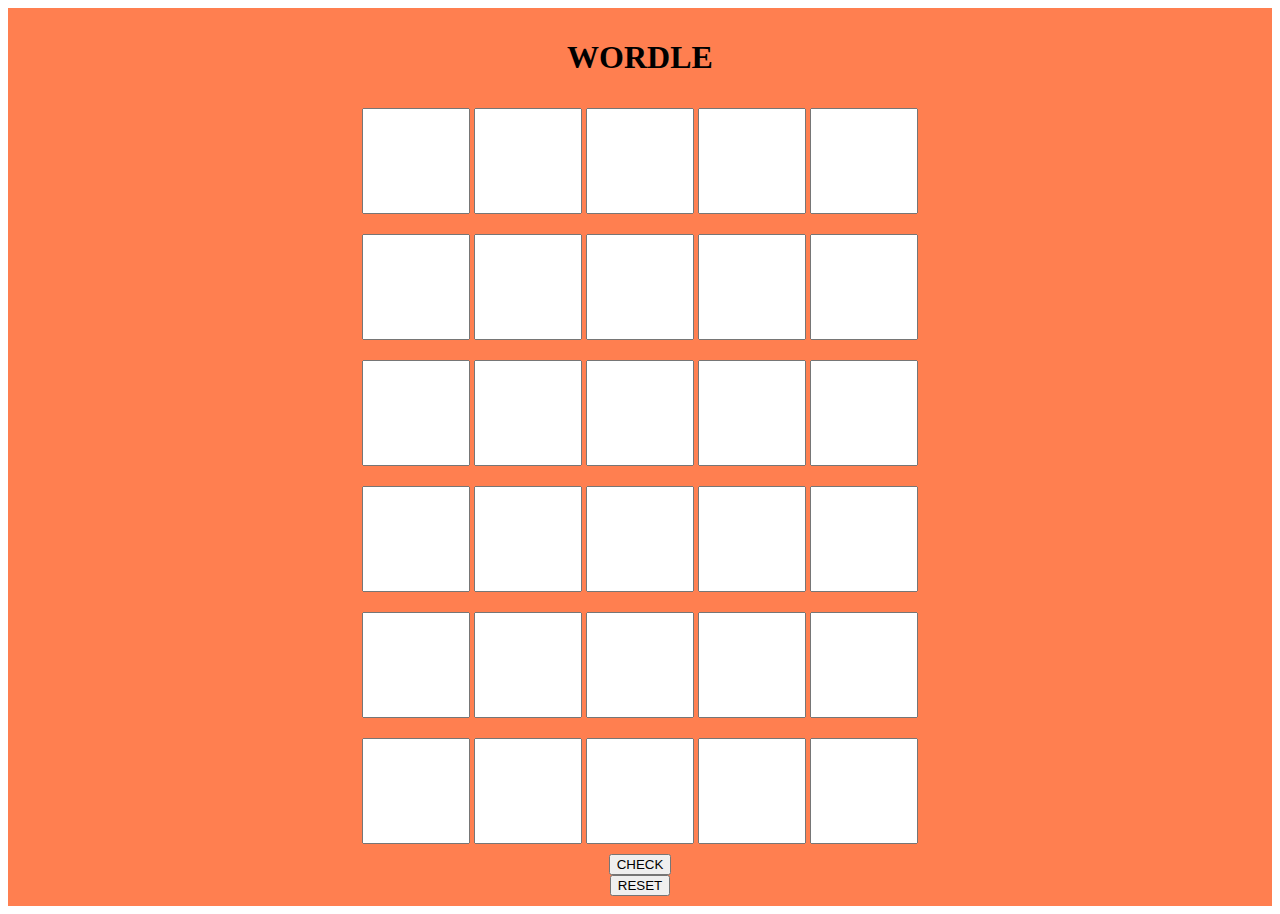
==== FL19_HW12/homework/index.html @ 11d0e852 "hw12" ====
<!DOCTYPE html>
<html lang="en">
<head>
  <meta charset="UTF-8">
  <title>Homework 12 - DOM</title>
  <link rel="stylesheet" href="css/style.css">
  <script defer type="module" src="./js/dictionary.js"></script>
  <script defer type="module" src="./js/app.js"></script>
</head>
<body>
  <div id="container">
    <h1>WORDLE</h1>
    <div>
      <label id="row1">
        <input type="text" maxlength="1" name="1word">
        <input type="text" maxlength="1" name="1word">
        <input type="text" maxlength="1" name="1word">
        <input type="text" maxlength="1" name="1word">
        <input type="text" maxlength="1" name="1word">
      </label>
    </div>
    <div>
      <label id="row2">
        <input type="text" maxlength="1" name="2word">
        <input type="text" maxlength="1" name="2word">
        <input type="text" maxlength="1" name="2word">
        <input type="text" maxlength="1" name="2word">
        <input type="text" maxlength="1" name="2word">
      </label>
    </div>
    <div>
      <label id="row3">
        <input type="text" maxlength="1" name="3word">
        <input type="text" maxlength="1" name="3word">
        <input type="text" maxlength="1" name="3word">
        <input type="text" maxlength="1" name="3word">
        <input type="text" maxlength="1" name="3word">
      </label>
    </div>
    <div>
      <label id="row4">
        <input type="text" maxlength="1" name="4word">
        <input type="text" maxlength="1" name="4word">
        <input type="text" maxlength="1" name="4word">
        <input type="text" maxlength="1" name="4word">
        <input type="text" maxlength="1" name="4word">
      </label>
    </div>
    <div>
      <label id="row5">
        <input type="text" maxlength="1" name="5word">
        <input type="text" maxlength="1" name="5word">
        <input type="text" maxlength="1" name="5word">
        <input type="text" maxlength="1" name="5word">
        <input type="text" maxlength="1" name="5word">
      </label>
    </div>
    <div>
      <label id="row6">
        <input type="text" maxlength="1" name="6word">
        <input type="text" maxlength="1" name="6word">
        <input type="text" maxlength="1" name="6word">
        <input type="text" maxlength="1" name="6word">
        <input type="text" maxlength="1" name="6word">
      </label>
    </div>
    <button id="check">CHECK</button>
    <button id="reset">RESET</button>
  </div>
</body>
</html>
---- FL19_HW12/homework/css/style.css ----
#container{
    display: flex;
    justify-content: center;
    align-items: center;
    flex-direction: column;
}

div{
    display: flex;
    flex-direction: row;
}

div{
    padding: 10px;
    background-color: coral;
}

input{
    height: 100px;
    width: 100px;
    font-size: 3vw;
    text-align: center;
}

.gbg{
    background-color: green;
}

.greybg{
    background-color: grey;
}

.ybg{
    background-color: yellow;
}
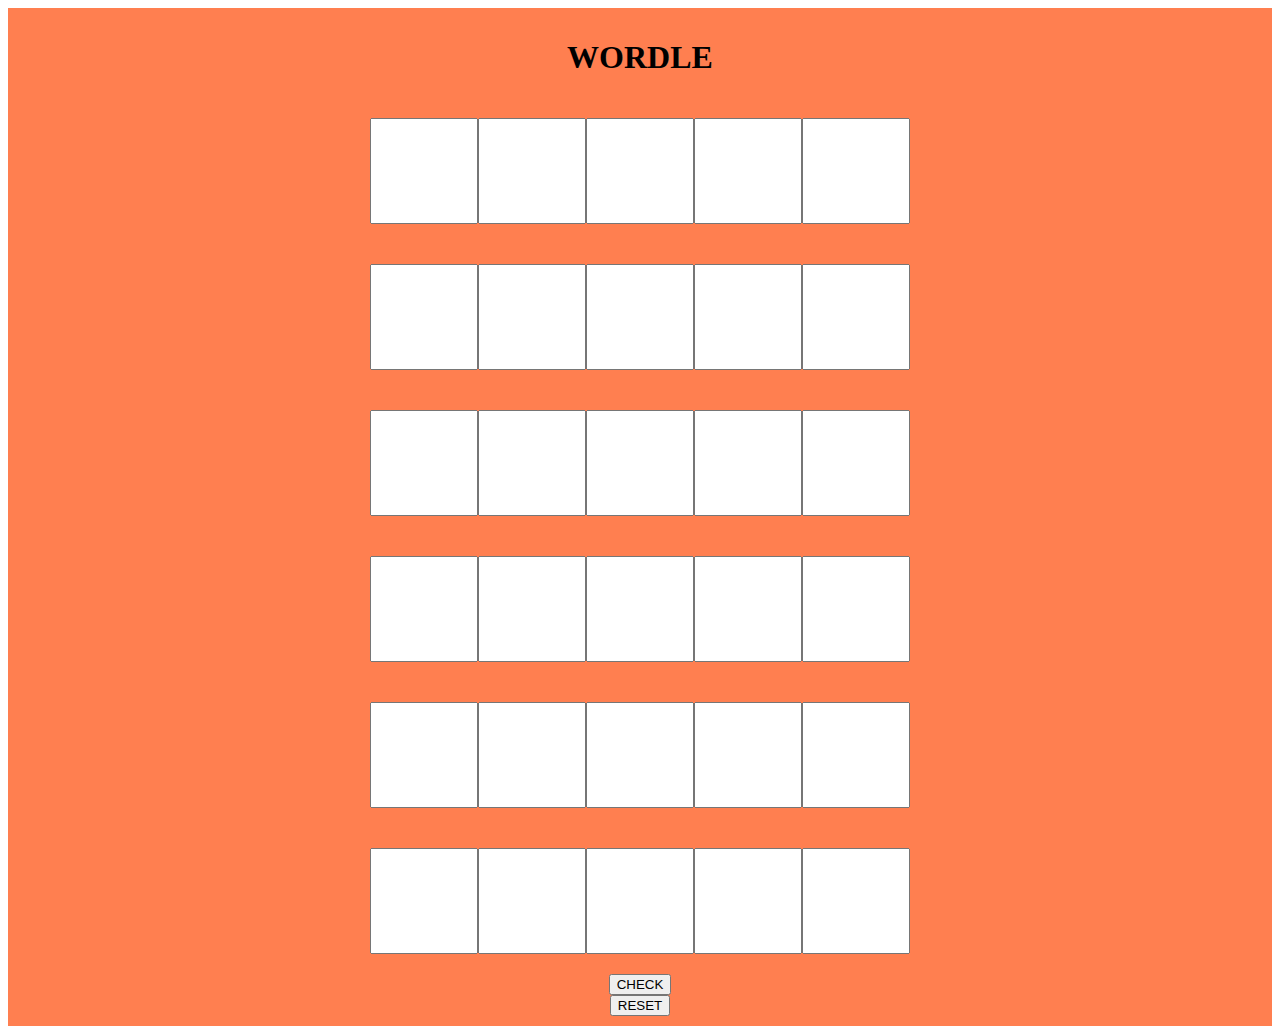
==== commit 2322dad7: "hw12" ====
--- a/FL19_HW12/homework/index.html
+++ b/FL19_HW12/homework/index.html
@@ -4,65 +4,65 @@
   <meta charset="UTF-8">
   <title>Homework 12 - DOM</title>
   <link rel="stylesheet" href="css/style.css">
-  <script defer type="module" src="./js/dictionary.js"></script>
-  <script defer type="module" src="./js/app.js"></script>
+  <script type="module" src="./js/dictionary.js"></script>
+  <script type="module" src="./js/app.js"></script>
 </head>
 <body>
   <div id="container">
     <h1>WORDLE</h1>
     <div>
-      <label id="row1">
+      <div id="row1">
         <input type="text" maxlength="1" name="1word">
         <input type="text" maxlength="1" name="1word">
         <input type="text" maxlength="1" name="1word">
         <input type="text" maxlength="1" name="1word">
         <input type="text" maxlength="1" name="1word">
-      </label>
+      </div>
     </div>
     <div>
-      <label id="row2">
+      <div id="row2">
         <input type="text" maxlength="1" name="2word">
         <input type="text" maxlength="1" name="2word">
         <input type="text" maxlength="1" name="2word">
         <input type="text" maxlength="1" name="2word">
         <input type="text" maxlength="1" name="2word">
-      </label>
+      </div>
     </div>
     <div>
-      <label id="row3">
+      <div id="row3">
         <input type="text" maxlength="1" name="3word">
         <input type="text" maxlength="1" name="3word">
         <input type="text" maxlength="1" name="3word">
         <input type="text" maxlength="1" name="3word">
         <input type="text" maxlength="1" name="3word">
-      </label>
+      </div>
     </div>
     <div>
-      <label id="row4">
+      <div id="row4">
         <input type="text" maxlength="1" name="4word">
         <input type="text" maxlength="1" name="4word">
         <input type="text" maxlength="1" name="4word">
         <input type="text" maxlength="1" name="4word">
         <input type="text" maxlength="1" name="4word">
-      </label>
+      </div>
     </div>
     <div>
-      <label id="row5">
+      <div id="row5">
         <input type="text" maxlength="1" name="5word">
         <input type="text" maxlength="1" name="5word">
         <input type="text" maxlength="1" name="5word">
         <input type="text" maxlength="1" name="5word">
         <input type="text" maxlength="1" name="5word">
-      </label>
+      </div>
     </div>
     <div>
-      <label id="row6">
+      <div id="row6">
         <input type="text" maxlength="1" name="6word">
         <input type="text" maxlength="1" name="6word">
         <input type="text" maxlength="1" name="6word">
         <input type="text" maxlength="1" name="6word">
         <input type="text" maxlength="1" name="6word">
-      </label>
+      </div>
     </div>
     <button id="check">CHECK</button>
     <button id="reset">RESET</button>
